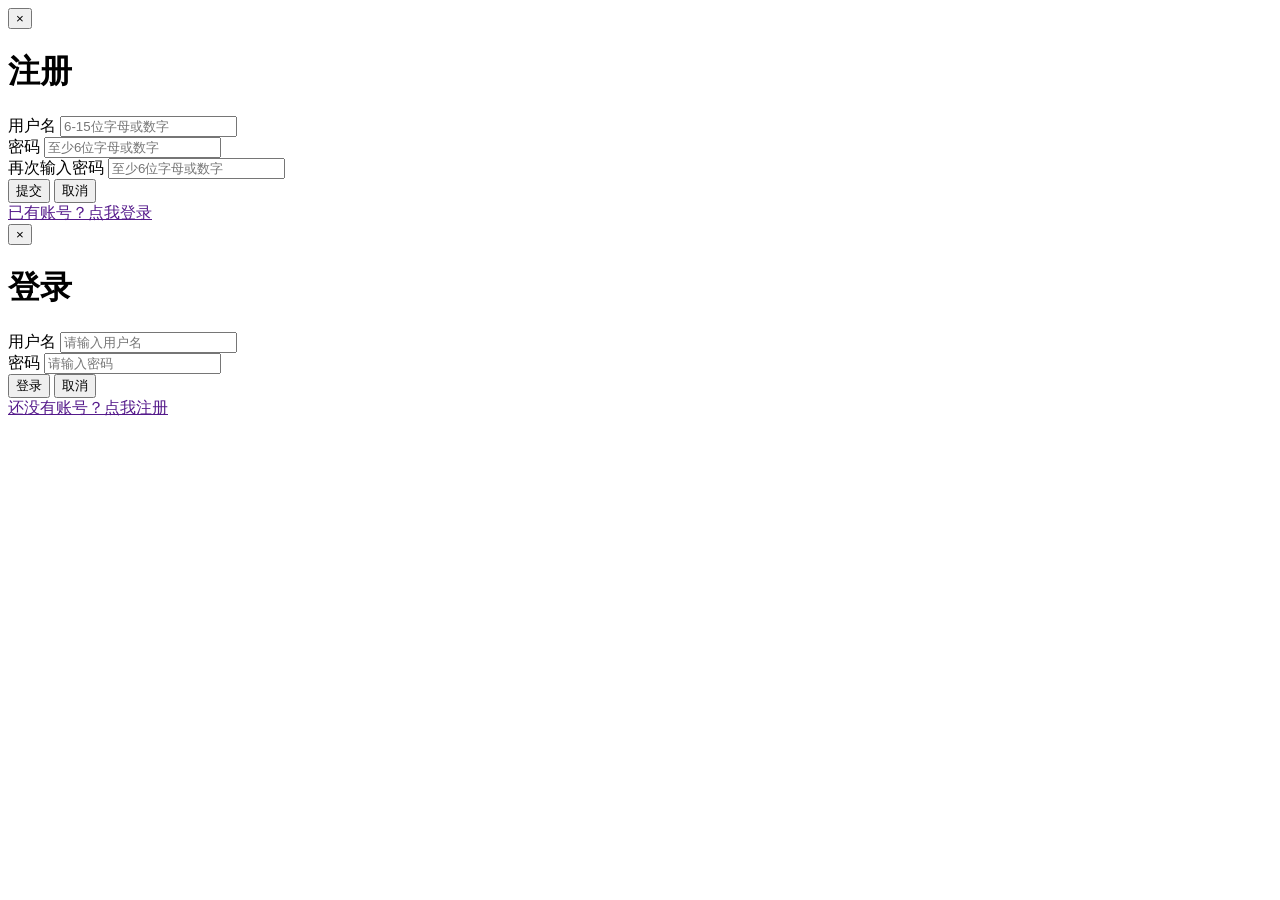
==== src/main/resources/templates/dialog.html @ c327972c "重新完善了登录" ====
<!DOCTYPE html>
<html lang="zh-CN" xmlns:th="http://www.thymeleaf.org">
<body >

<!-- 注册窗口 -->
<div id="register" class="modal fade" tabindex="-1" th:fragment="regist">
    <div class="modal-dialog">
        <div class="modal-content">
            <div class="modal-body">
                <button class="close" data-dismiss="modal">
                    <span>&times;</span>
                </button>
            </div>
            <div class="modal-title">
                <h1 class="text-center">注册</h1>
            </div>
            <div class="modal-body">
                <form class="form-group" action="">
                    <div class="form-group">
                        <label>用户名</label>
                        <input class="form-control" type="text" placeholder="6-15位字母或数字">
                    </div>
                    <div class="form-group">
                        <label>密码</label>
                        <input class="form-control" type="password" placeholder="至少6位字母或数字">
                    </div>
                    <div class="form-group">
                        <label>再次输入密码</label>
                        <input class="form-control" type="password" placeholder="至少6位字母或数字">
                    </div>
                    <div class="text-right">
                        <button class="btn btn-primary" type="submit">提交</button>
                        <button class="btn btn-danger" data-dismiss="modal">取消</button>
                    </div>
                    <a href="" data-toggle="modal" data-dismiss="modal" data-target="#login">已有账号？点我登录</a>
                </form>
            </div>
        </div>
    </div>
</div>

<!-- 登录窗口 -->
<div id="signin" class="modal fade" th:fragment="signin">
    <div class="modal-dialog">
        <div class="modal-content">
            <div class="modal-body">
                <button class="close" data-dismiss="modal">
                    <span>&times;</span>
                </button>
            </div>
            <div class="modal-title">
                <h1 class="text-center">登录</h1>
            </div>
            <div class="modal-body">
                <form class="form-group" onsubmit="return false" id="formAsync">
                    <div class="form-group">
                        <label for="inputUserName">用户名</label>
                        <input class="form-control" type="text" placeholder="请输入用户名" id="inputUserName" name="userName">
                        <span id="usernameErrorMsg" style="color: red"></span>
                    </div>
                    <div class="form-group">
                        <label for="inputPassword">密码</label>
                        <input class="form-control" type="password" id="inputPassword" name="password" placeholder="请输入密码">
                        <span id="passwordErrorMsg" style="color: red"></span>
                    </div>
                    <div class="text-right">
                        <button class="btn btn-primary" type="submit" onclick="signin()">登录</button>
                        <button class="btn btn-danger" data-dismiss="modal">取消</button>
                    </div>
                    <a href="" data-toggle="modal" data-dismiss="modal" data-target="#register">还没有账号？点我注册</a>
                </form>
            </div>
        </div>
    </div>
</div>

</body>
</html>
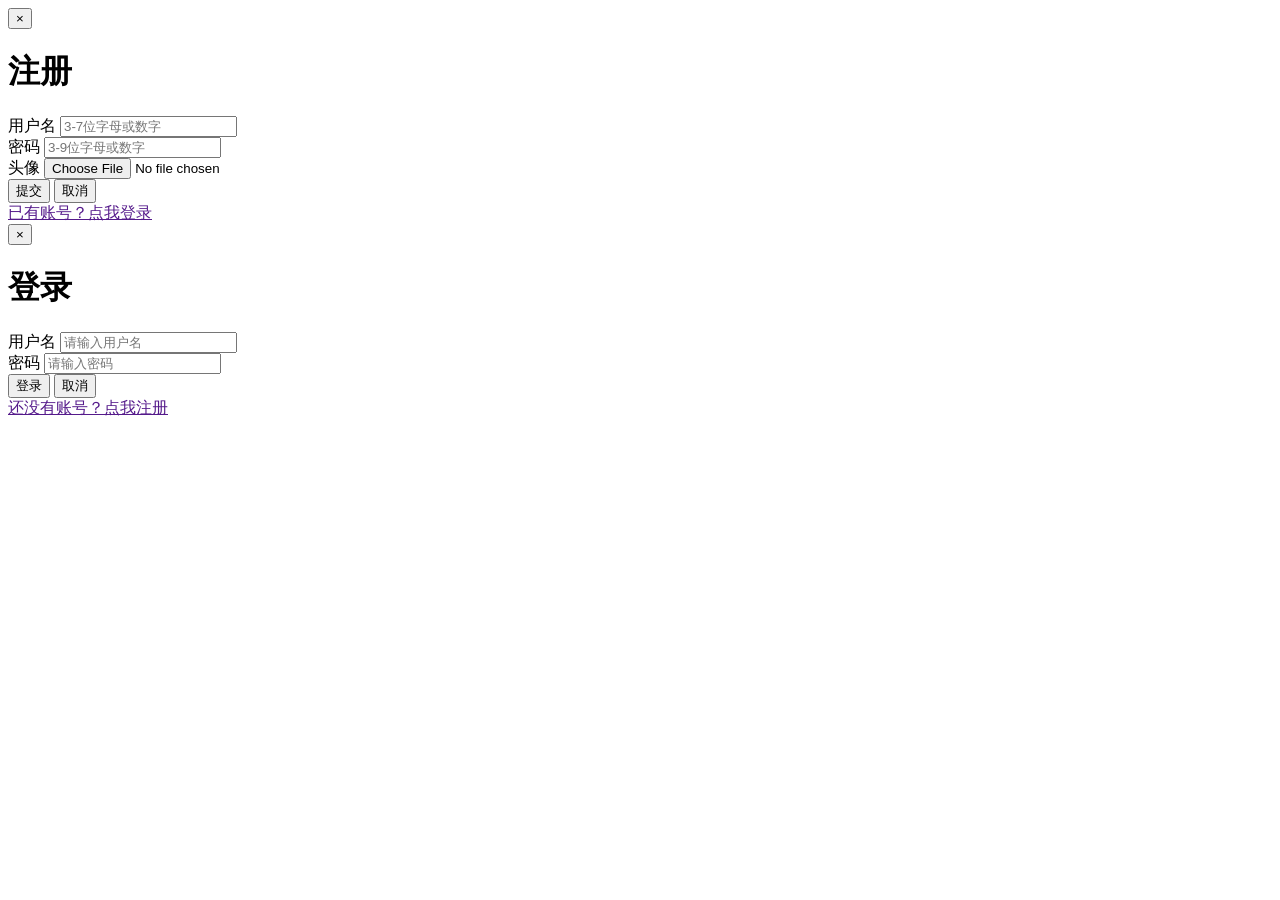
==== commit 48ca3902: "拿到了前台传过来的文件对象" ====
--- a/src/main/resources/templates/dialog.html
+++ b/src/main/resources/templates/dialog.html
@@ -15,21 +15,21 @@
                 <h1 class="text-center">注册</h1>
             </div>
             <div class="modal-body">
-                <form class="form-group" action="">
+                <form class="form-group" onsubmit="return false" id="registFormAsync">
                     <div class="form-group">
-                        <label>用户名</label>
-                        <input class="form-control" type="text" placeholder="6-15位字母或数字">
+                        <label for="inputRegistUserName">用户名</label>
+                        <input class="form-control" id="inputRegistUserName" type="text" placeholder="3-7位字母或数字" />
                     </div>
                     <div class="form-group">
-                        <label>密码</label>
-                        <input class="form-control" type="password" placeholder="至少6位字母或数字">
+                        <label for="inputRegistPassword">密码</label>
+                        <input class="form-control" id="inputRegistPassword" type="password" placeholder="3-9位字母或数字" />
                     </div>
                     <div class="form-group">
-                        <label>再次输入密码</label>
-                        <input class="form-control" type="password" placeholder="至少6位字母或数字">
+                        <label for="loadHeadPortrait">头像</label>
+                        <input type="file" id="loadHeadPortrait" />
                     </div>
                     <div class="text-right">
-                        <button class="btn btn-primary" type="submit">提交</button>
+                        <button class="btn btn-primary" type="submit" onclick="register()">提交</button>
                         <button class="btn btn-danger" data-dismiss="modal">取消</button>
                     </div>
                     <a href="" data-toggle="modal" data-dismiss="modal" data-target="#login">已有账号？点我登录</a>
@@ -52,16 +52,16 @@
                 <h1 class="text-center">登录</h1>
             </div>
             <div class="modal-body">
-                <form class="form-group" onsubmit="return false" id="formAsync">
+                <form class="form-group" onsubmit="return false" id="signinFormAsync">
                     <div class="form-group">
-                        <label for="inputUserName">用户名</label>
-                        <input class="form-control" type="text" placeholder="请输入用户名" id="inputUserName" name="userName">
-                        <span id="usernameErrorMsg" style="color: red"></span>
+                        <label for="inputSigninUserName">用户名</label>
+                        <input class="form-control" type="text" placeholder="请输入用户名" id="inputSigninUserName" name="userName">
+                        <span id="usernameSigninErrorMsg" style="color: red"></span>
                     </div>
                     <div class="form-group">
-                        <label for="inputPassword">密码</label>
-                        <input class="form-control" type="password" id="inputPassword" name="password" placeholder="请输入密码">
-                        <span id="passwordErrorMsg" style="color: red"></span>
+                        <label for="inputSigninPassword">密码</label>
+                        <input class="form-control" type="password" id="inputSigninPassword" name="password" placeholder="请输入密码">
+                        <span id="passwordSigninErrorMsg" style="color: red"></span>
                     </div>
                     <div class="text-right">
                         <button class="btn btn-primary" type="submit" onclick="signin()">登录</button>
